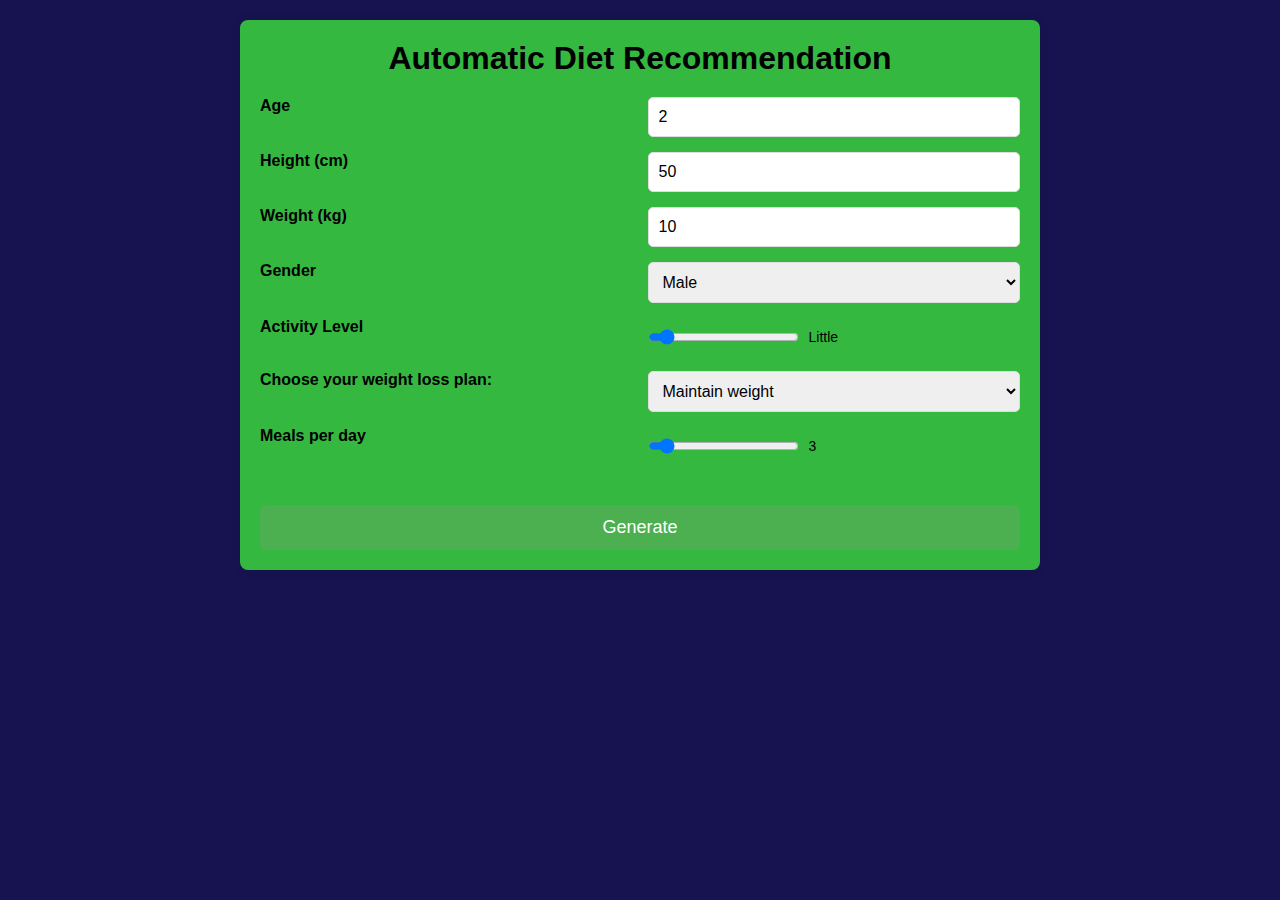
==== mealplanner.html @ 8e9dfc61 "Uploading Files" ====
<!DOCTYPE html>
<html lang="en">
<head>
    <meta charset="UTF-8">
    <meta name="viewport" content="width=device-width, initial-scale=1.0">
    <title>Automatic Diet Recommendation</title>
    <style>
        * {
            margin: 0;
            padding: 0;
            box-sizing: border-box;
            font-family: 'Gill Sans', 'Gill Sans MT', Calibri, 'Trebuchet MS', sans-serif;
        }
        
        body {
            background-color: #171350;
            padding: 20px;
        }
        
        .container {
            width: 100%;
            max-width: 800px;
            margin: auto;
            background: #35b840;
            padding: 20px;
            border-radius: 8px;
            box-shadow: 0 0 10px rgba(0, 0, 0, 0.1);
        }
        
        h1 {
            text-align: center;
            margin-bottom: 20px;
        }
        
        .form-group {
            display: grid;
            grid-template-columns: 1fr 1fr;
            gap: 15px;
            margin-bottom: 20px;
        }
        
        label {
            font-weight: bold;
        }
        
        input[type="number"], input[type="range"], select {
            padding: 10px;
            font-size: 16px;
            border-radius: 5px;
            border: 1px solid #ddd;
        }
        
        button {
            width: 100%;
            padding: 12px;
            background-color: #4CAF50;
            color: white;
            border: none;
            border-radius: 5px;
            font-size: 18px;
            cursor: pointer;
            margin-top: 20px;
        }
        
        button:hover {
            background-color: #45a049;
        }
        
        #results {
            margin-top: 30px;
        }
        
        h2, h3 {
            margin-bottom: 10px;
        }
        
        .meal-selection {
            margin-top: 20px;
        }
        
        select {
            width: 100%;
        }
        
        p {
            margin-bottom: 10px;
        }
        
        .slider-container {
            display: flex;
            align-items: center;
            gap: 10px;
        }
        
        .slider-container span {
            font-size: 14px;
        }
    </style>
</head>
<body>
    <div class="container">
        <h1>Automatic Diet Recommendation</h1>

        <!-- User Input Form -->
        <div class="form-group">
            <label for="age">Age</label>
            <input type="number" id="age" value="2" min="1" max="120">

            <label for="height">Height (cm)</label>
            <input type="number" id="height" value="50">

            <label for="weight">Weight (kg)</label>
            <input type="number" id="weight" value="10">

            <label for="gender">Gender</label>
            <select id="gender">
                <option value="male">Male</option>
                <option value="female">Female</option>
            </select>

            <label for="activity">Activity Level</label>
            <div class="slider-container">
                <input type="range" id="activity" value="1" min="1" max="3" step="1">
                <span id="activity-label">Little</span>
            </div>

            <label for="plan">Choose your weight loss plan:</label>
            <select id="plan">
                <option value="maintain">Maintain weight</option>
                <option value="mild">Mild weight loss</option>
                <option value="loss">Weight loss</option>
                <option value="extreme">Extreme weight loss</option>
            </select>

            <label for="meals">Meals per day</label>
            <div class="slider-container">
                <input type="range" id="meals" value="3" min="3" max="10" step="1">
                <span id="meals-label">3</span>
            </div>
        </div>

        <button id="generate">Generate</button>

    </div>

    <script>
        const activitySlider = document.getElementById('activity');
        const activityLabel = document.getElementById('activity-label');
        const mealsSlider = document.getElementById('meals');
        const mealsLabel = document.getElementById('meals-label');

        // Update activity level label based on slider
        activitySlider.addEventListener('input', () => {
            const activityValue = activitySlider.value;
            if (activityValue == 1) {
                activityLabel.textContent = 'Little';
            } else if (activityValue == 2) {
                activityLabel.textContent = 'Medium';
            } else {
                activityLabel.textContent = 'Extreme';
            }
        });

        // Update meals per day label based on slider
        mealsSlider.addEventListener('input', () => {
            mealsLabel.textContent = mealsSlider.value;
        });
    </script>

</body>
</html>
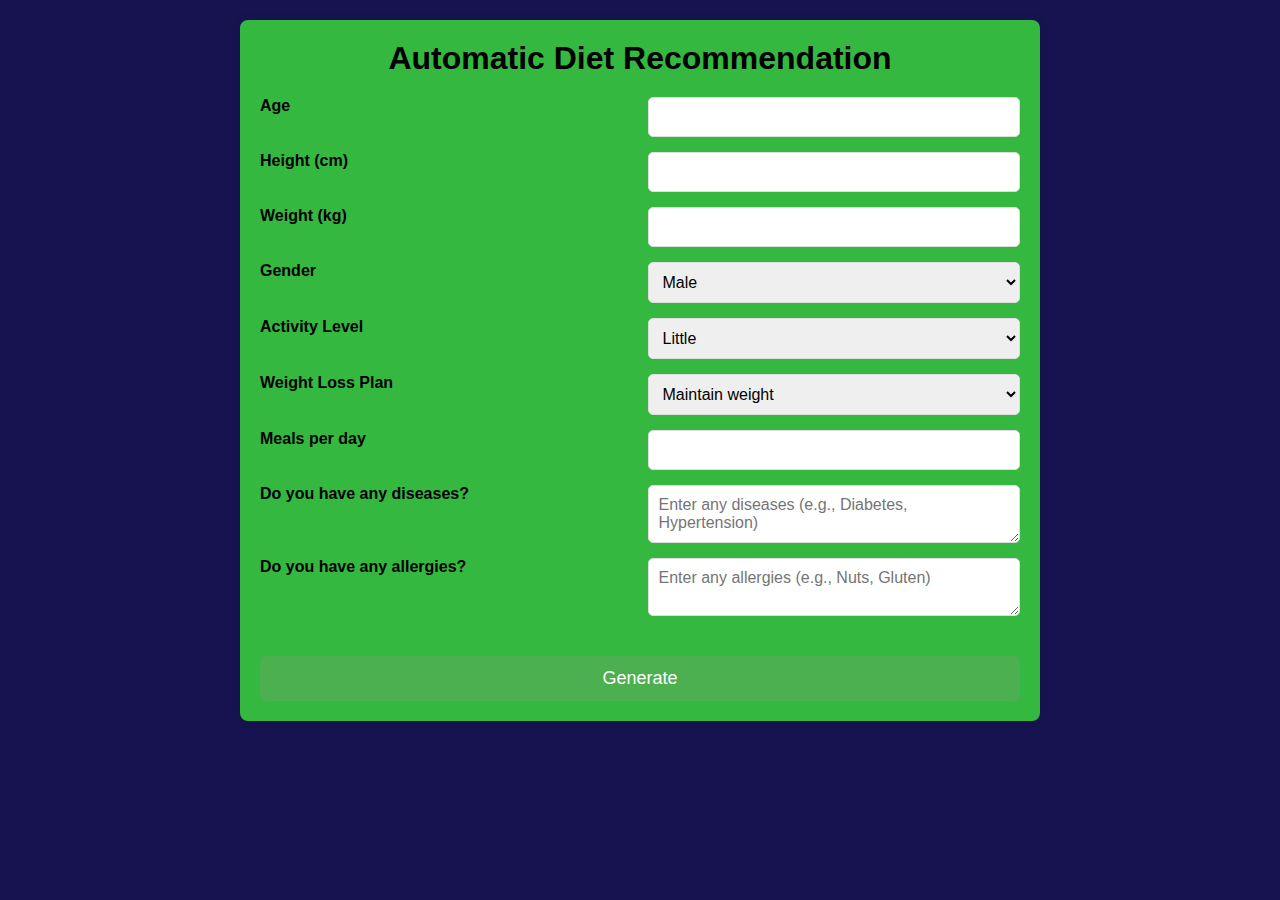
==== commit abe45099: "flaskpy,footer" ====
--- a/mealplanner.html
+++ b/mealplanner.html
@@ -1,5 +1,6 @@
 <!DOCTYPE html>
 <html lang="en">
+
 <head>
     <meta charset="UTF-8">
     <meta name="viewport" content="width=device-width, initial-scale=1.0">
@@ -11,12 +12,12 @@
             box-sizing: border-box;
             font-family: 'Gill Sans', 'Gill Sans MT', Calibri, 'Trebuchet MS', sans-serif;
         }
-        
+
         body {
             background-color: #171350;
             padding: 20px;
         }
-        
+
         .container {
             width: 100%;
             max-width: 800px;
@@ -26,30 +27,33 @@
             border-radius: 8px;
             box-shadow: 0 0 10px rgba(0, 0, 0, 0.1);
         }
-        
+
         h1 {
             text-align: center;
             margin-bottom: 20px;
         }
-        
+
         .form-group {
             display: grid;
             grid-template-columns: 1fr 1fr;
             gap: 15px;
             margin-bottom: 20px;
         }
-        
+
         label {
             font-weight: bold;
         }
-        
-        input[type="number"], input[type="range"], select {
+
+        input,
+        select,
+        textarea {
             padding: 10px;
             font-size: 16px;
             border-radius: 5px;
             border: 1px solid #ddd;
-        }
-        
+            width: 100%;
+        }
+
         button {
             width: 100%;
             padding: 12px;
@@ -61,111 +65,153 @@
             cursor: pointer;
             margin-top: 20px;
         }
-        
+
         button:hover {
             background-color: #45a049;
         }
-        
-        #results {
-            margin-top: 30px;
-        }
-        
-        h2, h3 {
-            margin-bottom: 10px;
-        }
-        
-        .meal-selection {
-            margin-top: 20px;
-        }
-        
-        select {
-            width: 100%;
-        }
-        
-        p {
-            margin-bottom: 10px;
-        }
-        
-        .slider-container {
-            display: flex;
-            align-items: center;
-            gap: 10px;
-        }
-        
-        .slider-container span {
-            font-size: 14px;
-        }
     </style>
 </head>
+
 <body>
     <div class="container">
         <h1>Automatic Diet Recommendation</h1>
-
-        <!-- User Input Form -->
-        <div class="form-group">
-            <label for="age">Age</label>
-            <input type="number" id="age" value="2" min="1" max="120">
-
-            <label for="height">Height (cm)</label>
-            <input type="number" id="height" value="50">
-
-            <label for="weight">Weight (kg)</label>
-            <input type="number" id="weight" value="10">
-
-            <label for="gender">Gender</label>
-            <select id="gender">
-                <option value="male">Male</option>
-                <option value="female">Female</option>
-            </select>
-
-            <label for="activity">Activity Level</label>
-            <div class="slider-container">
-                <input type="range" id="activity" value="1" min="1" max="3" step="1">
-                <span id="activity-label">Little</span>
+        <form id="dietForm">
+            <div class="form-group">
+                <label for="age">Age</label>
+                <input type="number" id="age" name="age" required>
+
+                <label for="height">Height (cm)</label>
+                <input type="number" id="height" name="height" required>
+
+                <label for="weight">Weight (kg)</label>
+                <input type="number" id="weight" name="weight" required>
+
+                <label for="gender">Gender</label>
+                <select id="gender" name="gender">
+                    <option value="male">Male</option>
+                    <option value="female">Female</option>
+                </select>
+
+                <label for="activity">Activity Level</label>
+                <select id="activity" name="activity">
+                    <option value="Little">Little</option>
+                    <option value="Medium">Medium</option>
+                    <option value="Extreme">Extreme</option>
+                </select>
+
+                <label for="plan">Weight Loss Plan</label>
+                <select id="plan" name="plan">
+                    <option value="maintain">Maintain weight</option>
+                    <option value="mild">Mild weight loss</option>
+                    <option value="loss">Weight loss</option>
+                    <option value="extreme">Extreme weight loss</option>
+                </select>
+
+                <label for="meals">Meals per day</label>
+                <input type="number" id="meals" name="meals" min="3" max="10" required>
+
+                <label for="diseases">Do you have any diseases?</label>
+                <textarea id="diseases" name="diseases"
+                    placeholder="Enter any diseases (e.g., Diabetes, Hypertension)"></textarea>
+
+                <label for="allergies">Do you have any allergies?</label>
+                <textarea id="allergies" name="allergies"
+                    placeholder="Enter any allergies (e.g., Nuts, Gluten)"></textarea>
             </div>
-
-            <label for="plan">Choose your weight loss plan:</label>
-            <select id="plan">
-                <option value="maintain">Maintain weight</option>
-                <option value="mild">Mild weight loss</option>
-                <option value="loss">Weight loss</option>
-                <option value="extreme">Extreme weight loss</option>
-            </select>
-
-            <label for="meals">Meals per day</label>
-            <div class="slider-container">
-                <input type="range" id="meals" value="3" min="3" max="10" step="1">
-                <span id="meals-label">3</span>
-            </div>
-        </div>
-
-        <button id="generate">Generate</button>
-
+            <button type="submit">Generate</button>
+        </form>
+        <div id="results"></div>
     </div>
 
     <script>
+        document.getElementById("dietForm").addEventListener("submit", function (event) {
+            event.preventDefault();
+
+            const formData = {
+                age: document.getElementById("age").value,
+                height: document.getElementById("height").value,
+                weight: document.getElementById("weight").value,
+                gender: document.getElementById("gender").value,
+                activity: document.getElementById("activity").value,
+                plan: document.getElementById("plan").value,
+                meals: document.getElementById("meals").value
+            };
+
+            fetch("http://127.0.0.1:5000/recommend", {
+                method: "POST",
+                headers: { "Content-Type": "application/json" },
+                body: JSON.stringify(formData)
+            })
+                .then(response => response.json())
+                .then(data => {
+                    if (data.error) {
+                        document.getElementById("results").innerHTML = `<p style="color:red;">Error: ${data.error}</p>`;
+                        return;
+                    }
+
+                    let output = `<h3>Your BMI: ${data.bmi}</h3>`;
+                    output += `<h4>Calories Needed: ${data.calories_needed} kcal/day</h4>`;
+                    output += `<h4>Recommended Meals:</h4><ul>`;
+                    data.recommendations.forEach(meal => {
+                        output += `<li>${meal.meal}: ${meal.calories} kcal</li>`;
+                    });
+                    output += `</ul>`;
+
+                    document.getElementById("results").innerHTML = output;
+                    generateChart(data);
+                });
+        });
+
+        // Function to generate pie chart
+        function generateChart(data) {
+            const ctx = document.getElementById("mealChart").getContext("2d");
+            const labels = data.recommendations.map(meal => meal.meal);
+            const values = data.recommendations.map(meal => meal.calories);
+
+            new Chart(ctx, {
+                type: "pie",
+                data: {
+                    labels: labels,
+                    datasets: [{
+                        data: values,
+                        backgroundColor: ["#FF6384", "#36A2EB", "#FFCE56", "#4CAF50", "#FF9800"]
+                    }]
+                }
+            });
+        }
+
+
+        <!-- Add a canvas element for the chart -->
+        <canvas id="mealChart" width="400" height="400"></canvas>
+
+
         const activitySlider = document.getElementById('activity');
         const activityLabel = document.getElementById('activity-label');
         const mealsSlider = document.getElementById('meals');
         const mealsLabel = document.getElementById('meals-label');
+        const ageInput = document.getElementById('age');
 
         // Update activity level label based on slider
         activitySlider.addEventListener('input', () => {
             const activityValue = activitySlider.value;
-            if (activityValue == 1) {
-                activityLabel.textContent = 'Little';
-            } else if (activityValue == 2) {
-                activityLabel.textContent = 'Medium';
-            } else {
-                activityLabel.textContent = 'Extreme';
-            }
+            activityLabel.textContent = activityValue == 1 ? 'Little' : activityValue == 2 ? 'Medium' : 'Extreme';
         });
 
         // Update meals per day label based on slider
         mealsSlider.addEventListener('input', () => {
             mealsLabel.textContent = mealsSlider.value;
         });
+
+        // Restrict age input between 1 and 100
+        ageInput.addEventListener('input', () => {
+            if (ageInput.value < 1) {
+                alert("Age cannot be less than 1!");
+                ageInput.value = 1;
+            } else if (ageInput.value > 100) {
+                alert("Age cannot be more than 100!");
+                ageInput.value = 100;
+            }
+        });
     </script>
 
-</body>
-</html>
+</html>